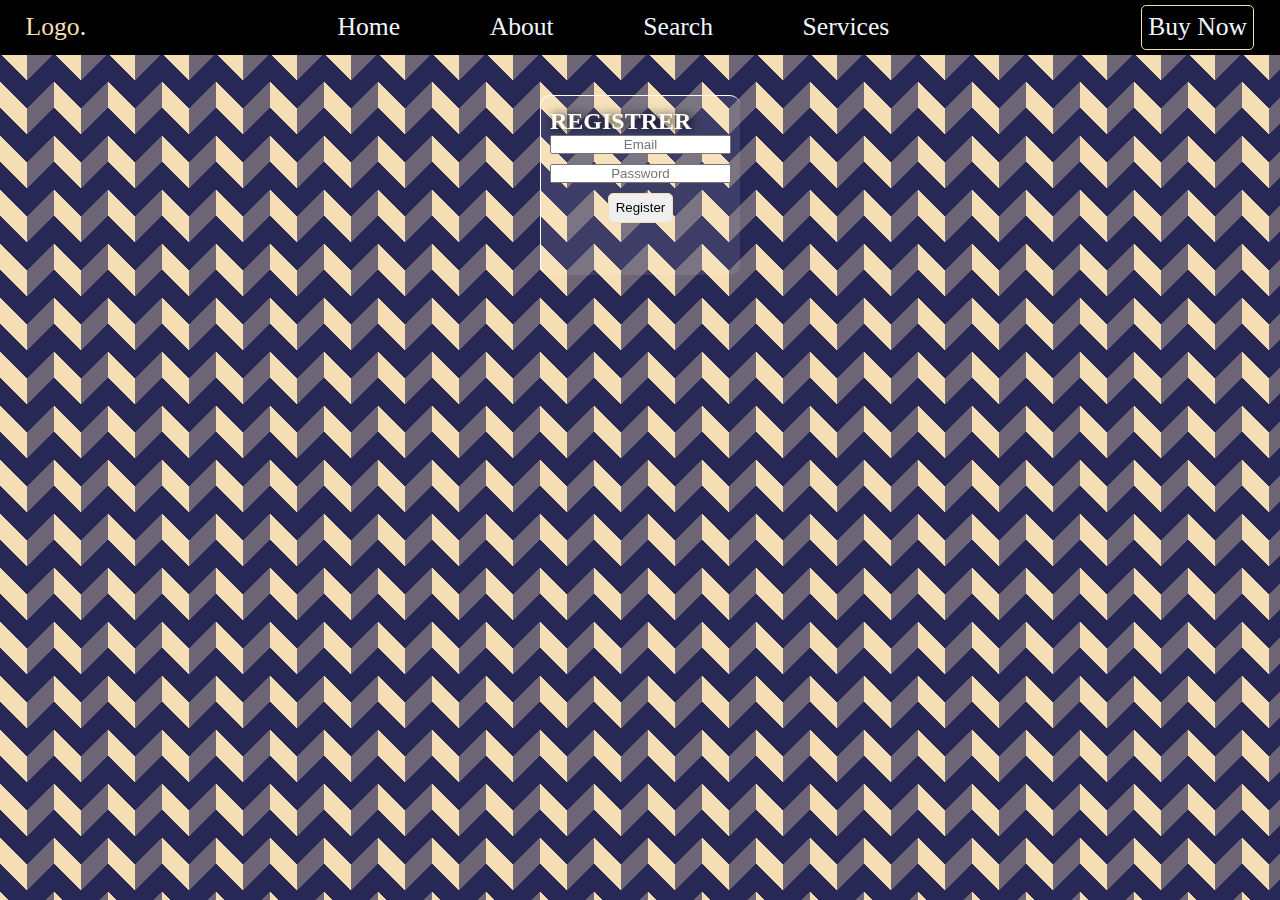
==== index.html @ a9bc953f "Add files via upload" ====
<!DOCTYPE html>
<html lang="en">
<head>
    <meta charset="UTF-8">
    <link rel="stylesheet" href="style.css">
    <meta http-equiv="X-UA-Compatible" content="IE=edge">
    <meta name="viewport" content="width=device-width, initial-scale=1.0">
    <title>Template</title>
</head>
<body>

    <header>
        <nav>
            <p class="logo">Logo<span>.</span></p>
            <ul>
                <li><a href="#">Home</a></li>
                <li><a href="#">About</a></li>
                <li><a href="#">Search</a></li>
                <li><a href="#">Services</a></li>
            </ul>
            <a class="button-1" href="#">Buy Now</a>
        </nav>
    </header>

    <section id="form">
        <div class="formcard">
            <form action="">
                <div class="form-ex">
                    <h2>REGISTRER</h2>
                    <label for="name"></label>
                    <input type="email" name="email" id="email" placeholder="Email" required>
                </div>
                <div class="form-ex">
                    <label for="password"></label>
                    <input type="password" name="password" id="password" placeholder="Password" required>
                </div>
                    <input class="button-1" type="submit" value="Register">
                </div>
            </form>
        </div>
    </section>

    
</body>
</html>
---- style.css ----
@font-face {
	font-family: 'LM';
	src: url(fonts/lemon_milk/LEMONMILK-Light.otf)
    }
*{
    margin: 0;
    padding: 0;
    box-sizing: border-box;
    list-style: none;
    
}


/* generals selectors */
body{
    font-family: "LM";
    display: flex;
    flex-direction: column;
    justify-content: center;
    align-items: center;
    background-color: #282856;
    background: linear-gradient(135deg, #F5DEB355 25%, transparent 25%) -27px 0/ 54px 54px, linear-gradient(225deg, #F5DEB3 25%, transparent 25%) -27px 0/ 54px 54px, linear-gradient(315deg, #F5DEB355 25%, transparent 25%) 0px 0/ 54px 54px, linear-gradient(45deg, #F5DEB3 25%, #282856 25%) 0px 0/ 54px 54px;
}
a{
    text-decoration: none;
    color: aliceblue;
}
.button-1{
    border: 1px solid wheat;
    padding: 0.5vw;
    border-radius: 5px;
    transition: all 0.3s ease 0s;
}
.button-1:hover{
    background-color: wheat;
    color: black;
}
h2{
    color: white;
    text-shadow: rgb(0, 0, 0) 2px 0 10px;
}

/* header */

nav{
    display: flex;
    justify-content: space-between;
    align-items: center;
    background-color: black;
    color: wheat;
    font-size: 2vw;
    padding: 5px 2vw;
    width: 100vw;
}
ul{
    display: flex;
    gap: 7vw;
}
.logo span{
    color: white;
}

/* form */

form{
    display: flex;
    flex-direction: column;
    justify-content: center;
    align-items: center;
}

.form-ex{
    margin-bottom: 10px;
}

.formcard{
    margin-top: 40px;
    border-top: 1px solid white;
    border-left: 1px solid white;
    width: 200px;
    height: 180px;
    display: flex;
    justify-content: center;
    align-items: center;
    border-radius: 10px;
    background-color: rgba(255, 255, 255, 0.1);
    padding-bottom: 40px;
    backdrop-filter: blur(0.5px);
}
::placeholder{
    text-align: center;
}
form input{
    outline: none;
}
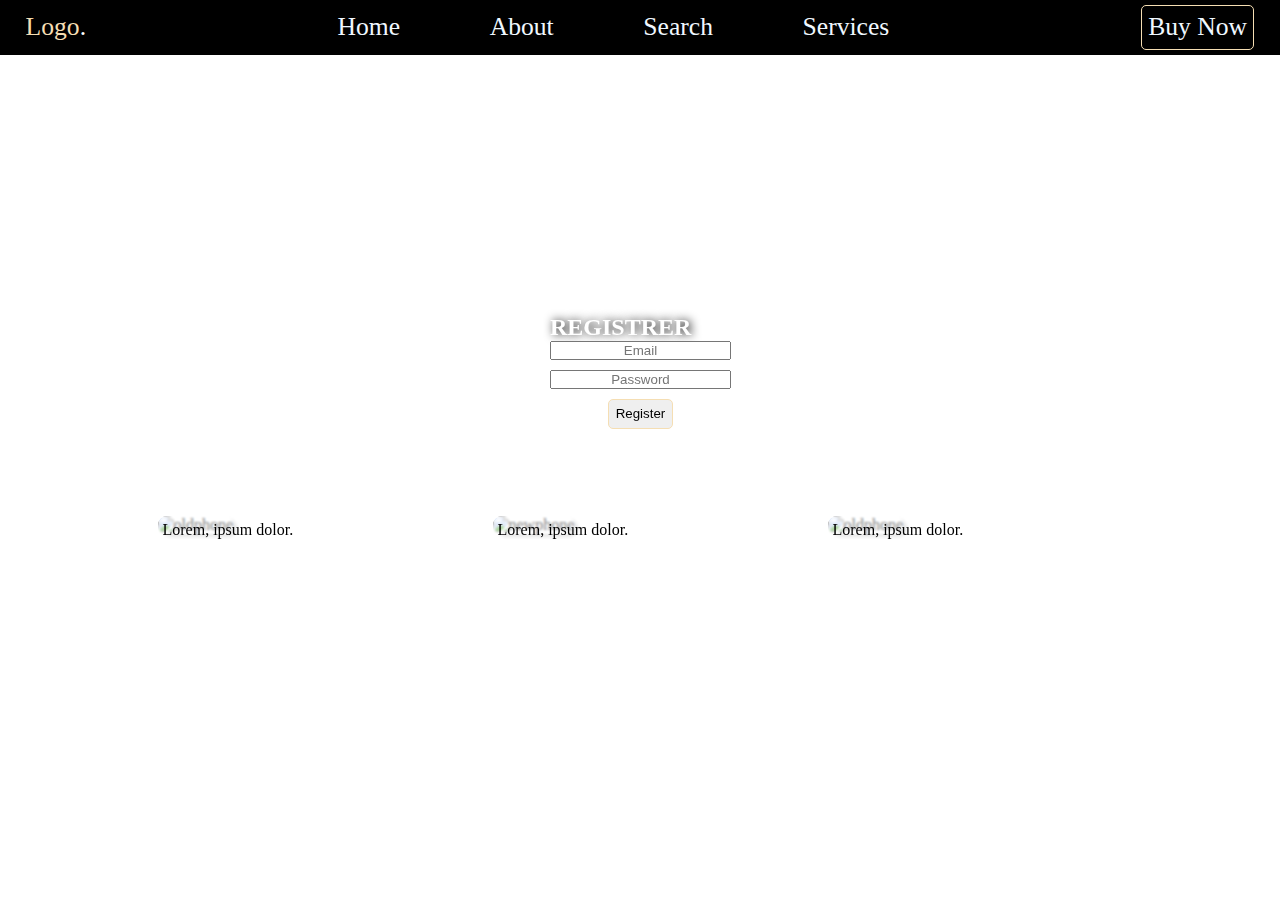
==== commit f60da58e: "Add files via upload" ====
--- a/index.html
+++ b/index.html
@@ -13,7 +13,7 @@
         <nav>
             <p class="logo">Logo<span>.</span></p>
             <ul>
-                <li><a href="#">Home</a></li>
+                <li><a href="#hero">Home</a></li>
                 <li><a href="#">About</a></li>
                 <li><a href="#">Search</a></li>
                 <li><a href="#">Services</a></li>
@@ -22,21 +22,48 @@
         </nav>
     </header>
 
+    <section id="hero">
+        <h1>Lorem ipsum dolor sit amet.</h1>
+        <p>Lorem ipsum dolor sit amet consectetur adipisicing elit. Deserunt accusantium aliquid quidem in, odio enim quo assumenda fugiat pariatur eligendi.</p>
+    </section>
+
     <section id="form">
-        <div class="formcard">
-            <form action="">
-                <div class="form-ex">
-                    <h2>REGISTRER</h2>
-                    <label for="name"></label>
-                    <input type="email" name="email" id="email" placeholder="Email" required>
+        <div class="container1">
+            <div class="formcard">
+                <form action="">
+                    <div class="form-ex">
+                        <h2>REGISTRER</h2>
+                        <label for="name"></label>
+                        <input type="email" name="email" id="email" placeholder="Email" required>
+                    </div>
+                    <div class="form-ex">
+                        <label for="password"></label>
+                        <input type="password" name="password" id="password" placeholder="Password" required>
+                    </div>
+                    <div class="form-ex">
+                        <input class="button-1" type="submit" value="Register">
+                    </div>
+                </form>
+            </div>
+        </div>
+    </section>
+
+    <section id="services">
+        <div class="container2">
+            <div class="servcard">
+                <div class="glossy">
+                <p>Lorem, ipsum dolor.</p>
                 </div>
-                <div class="form-ex">
-                    <label for="password"></label>
-                    <input type="password" name="password" id="password" placeholder="Password" required>
-                </div>
-                    <input class="button-1" type="submit" value="Register">
-                </div>
-            </form>
+                <img src="https://previews.123rf.com/images/imagehitasia/imagehitasia1908/imagehitasia190800088/129198956-homme-utilisant-un-smartphone-dans-un-café.jpg" alt="oldphone">
+            </div>
+            <div class="servcard">
+                <p>Lorem, ipsum dolor.</p>
+                <img src="https://previews.123rf.com/images/cc0collection/cc0collection2205/cc0collection220548262/186125309-main-paume-mobile-téléphone-gadget-lumière-du-soleil-coucher-de-soleil-mer-océan-eau.jpg" alt="newphone">
+            </div>
+            <div class="servcard">
+                <p>Lorem, ipsum dolor.</p>
+                <img src="https://previews.123rf.com/images/imagehitasia/imagehitasia1905/imagehitasia190500212/123849394-main-tenant-un-smartphone.jpg" alt="oldphone">
+            </div>
         </div>
     </section>
 
--- a/style.css
+++ b/style.css
@@ -14,12 +14,12 @@
 /* generals selectors */
 body{
     font-family: "LM";
-    display: flex;
-    flex-direction: column;
-    justify-content: center;
-    align-items: center;
     background-color: #282856;
-    background: linear-gradient(135deg, #F5DEB355 25%, transparent 25%) -27px 0/ 54px 54px, linear-gradient(225deg, #F5DEB3 25%, transparent 25%) -27px 0/ 54px 54px, linear-gradient(315deg, #F5DEB355 25%, transparent 25%) 0px 0/ 54px 54px, linear-gradient(45deg, #F5DEB3 25%, #282856 25%) 0px 0/ 54px 54px;
+    background: url(https://images5.alphacoders.com/692/692621.jpg);
+    background-size: cover;
+    background-position: center;
+    background-repeat: repeat-y;
+    height: 100vh;
 }
 a{
     text-decoration: none;
@@ -38,6 +38,9 @@
 h2{
     color: white;
     text-shadow: rgb(0, 0, 0) 2px 0 10px;
+}
+.logo{
+    cursor: pointer;
 }
 
 /* header */
@@ -61,6 +64,12 @@
 }
 
 /* form */
+
+.container1{
+    display: flex;
+    justify-content: center;
+    align-items: center;
+}
 
 form{
     display: flex;
@@ -92,4 +101,45 @@
 }
 form input{
     outline: none;
-}+}
+
+/*hero*/
+
+#hero{
+    color: white;
+    font-size: 2rem;
+    text-align: center;
+    margin-top: 100px;
+}
+#hero p{
+    font-size: 15px;
+    margin-top: 20px;
+}
+
+/* services */
+
+.container2{
+    display: flex;
+    flex-wrap: wrap;
+    justify-content: center;
+}
+.servcard{
+    width: 300px;
+    height: 200px;
+    margin: 30px 15px 0 20px;
+    position: relative;
+}
+.servcard img{
+    width: 100%;
+    height: 100%;
+    border-radius: 10px;
+    box-shadow: 4px 3px 3px rgba(0,0,0,0.2);
+}
+.servcard p {
+    color: black;
+    position: absolute;
+    padding: 5px 0 0 5px;
+    background-color: rgba(255, 255, 255, 0.5);
+    border-top-left-radius: 10px;
+    backdrop-filter: blur(1px);   
+}
